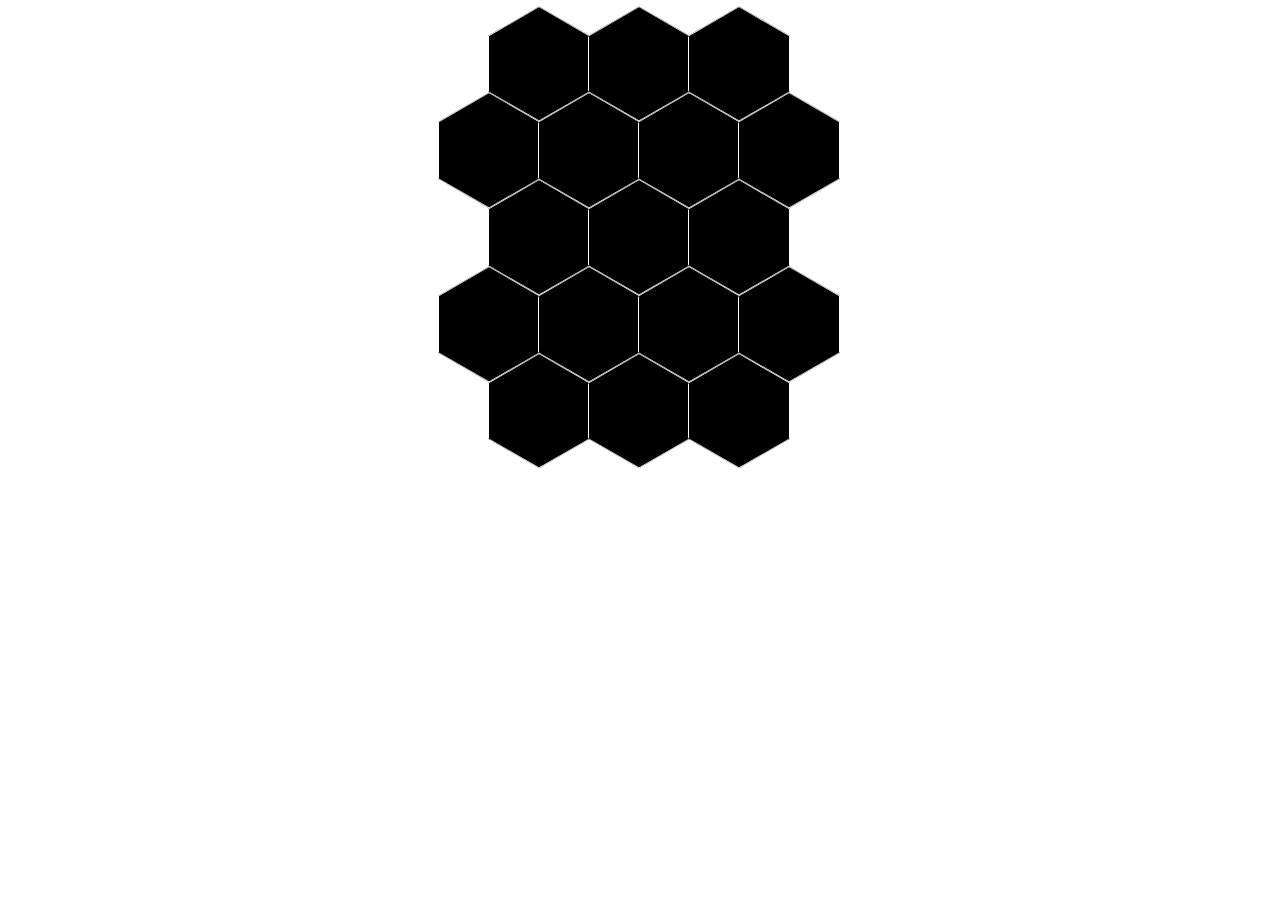
==== index.html @ 58827b5c "first commit" ====
<!DOCTYPE html>
<html>
<head>
  <meta charset="UTF-8">
  <title>vue sample</title>
  <link rel="stylesheet" href="./index.css">
</head>
<body>
  <div id="app">
    <div class="stage">

      <div class="stage_row_odd top_row">
        <div id="0_0" class="hexagon" @click="clickhex"></div>
        <div id="0_1" class="hexagon" @click="clickhex"></div>
        <div id="0_2" class="hexagon" @click="clickhex"></div>
      </div>

      <div class="stage_row_even not_top_row">
        <div id="1_0" class="hexagon" @click="clickhex"></div>
        <div id="1_1" class="hexagon" @click="clickhex"></div>
        <div id="1_2" class="hexagon" @click="clickhex"></div>
        <div id="1_3" class="hexagon" @click="clickhex"></div>
      </div>

      <div class="stage_row_odd not_top_row">
        <div id="2_0" class="hexagon" @click="clickhex"></div>
        <div id="2_1" class="hexagon" @click="clickhex"></div>
        <div id="2_2" class="hexagon" @click="clickhex"></div>
      </div>

      <div class="stage_row_even not_top_row">
        <div id="3_0" class="hexagon" @click="clickhex"></div>
        <div id="3_1" class="hexagon" @click="clickhex"></div>
        <div id="3_2" class="hexagon" @click="clickhex"></div>
        <div id="3_3" class="hexagon" @click="clickhex"></div>
      </div>

      <div class="stage_row_odd not_top_row">
        <div id="4_0" class="hexagon" @click="clickhex"></div>
        <div id="4_1" class="hexagon" @click="clickhex"></div>
        <div id="4_2" class="hexagon" @click="clickhex"></div>
      </div>

    </div>
  </div>
<script type="text/javascript" src="vue.min.js"></script>
<script type="text/javascript" src="./index.js"></script>
</body>
</html>
---- index.css ----
.app {}

.stage {
  width: 400px;
  margin-left: auto;
  margin-right: auto;
}

.top_row {
}

.not_top_row {
  margin-top: -25px;
}

.stage_row_odd {
  display: flex;
  margin-left: 50px;
}

.stage_row_even {
  display: flex;
}

.hexagon {
  position: relative;
  width: 100px;
  height: 57.74px;
  background-color: #000000;
  margin: 27px 0px 27px -2px;
  border-left: solid 1px #ffffff;
  border-right: solid 1px #ffffff;
}
.hexagon:before,
.hexagon:after {
  content: "";
  position: absolute;
  z-index: 1;
  width: 70.71px;
  height: 70.71px;
  -webkit-transform: scaleY(0.5774) rotate(-45deg);
  -ms-transform: scaleY(0.5774) rotate(-45deg);
  transform: scaleY(0.5774) rotate(-45deg);
  background-color: inherit;
  left: 13.6447px;
}
.hexagon:before {
  top: -35.3553px;
  border-top: solid 1.4142px #ffffff;
  border-right: solid 1.4142px #ffffff;
}
.hexagon:after {
  bottom: -35.3553px;
  border-bottom: solid 1.4142px #ffffff;
  border-left: solid 1.4142px #ffffff;
}
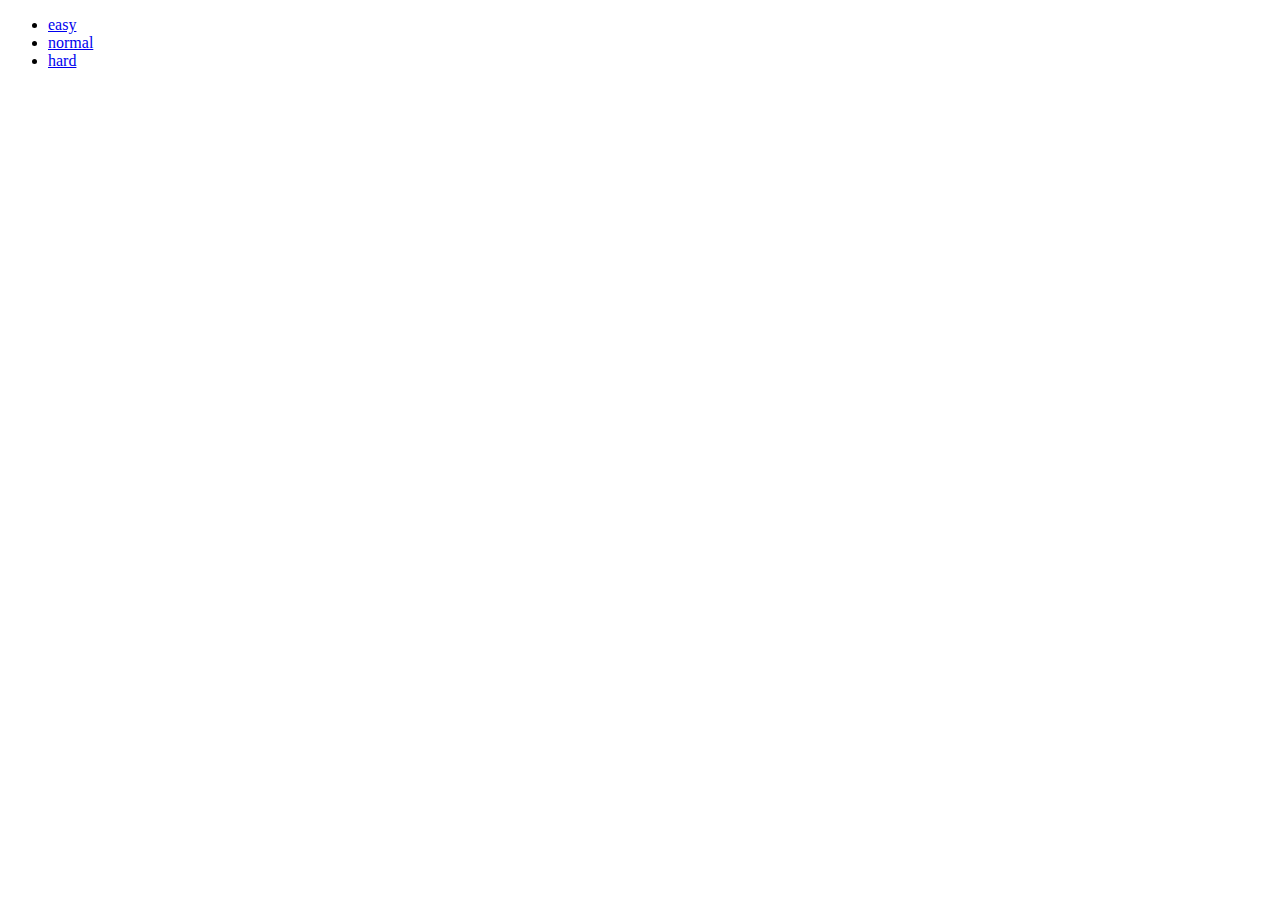
==== commit 063d44dd: "add level" ====
--- a/index.html
+++ b/index.html
@@ -2,48 +2,13 @@
 <html>
 <head>
   <meta charset="UTF-8">
-  <title>vue sample</title>
-  <link rel="stylesheet" href="./index.css">
+  <title>hexpuzzle</title>
 </head>
 <body>
-  <div id="app">
-    <div class="stage">
-
-      <div class="stage_row_odd top_row">
-        <div id="0_0" class="hexagon" @click="clickhex"></div>
-        <div id="0_1" class="hexagon" @click="clickhex"></div>
-        <div id="0_2" class="hexagon" @click="clickhex"></div>
-      </div>
-
-      <div class="stage_row_even not_top_row">
-        <div id="1_0" class="hexagon" @click="clickhex"></div>
-        <div id="1_1" class="hexagon" @click="clickhex"></div>
-        <div id="1_2" class="hexagon" @click="clickhex"></div>
-        <div id="1_3" class="hexagon" @click="clickhex"></div>
-      </div>
-
-      <div class="stage_row_odd not_top_row">
-        <div id="2_0" class="hexagon" @click="clickhex"></div>
-        <div id="2_1" class="hexagon" @click="clickhex"></div>
-        <div id="2_2" class="hexagon" @click="clickhex"></div>
-      </div>
-
-      <div class="stage_row_even not_top_row">
-        <div id="3_0" class="hexagon" @click="clickhex"></div>
-        <div id="3_1" class="hexagon" @click="clickhex"></div>
-        <div id="3_2" class="hexagon" @click="clickhex"></div>
-        <div id="3_3" class="hexagon" @click="clickhex"></div>
-      </div>
-
-      <div class="stage_row_odd not_top_row">
-        <div id="4_0" class="hexagon" @click="clickhex"></div>
-        <div id="4_1" class="hexagon" @click="clickhex"></div>
-        <div id="4_2" class="hexagon" @click="clickhex"></div>
-      </div>
-
-    </div>
-  </div>
-<script type="text/javascript" src="vue.min.js"></script>
-<script type="text/javascript" src="./index.js"></script>
+  <ul>
+    <li><a href="easy.html">easy</a></li>
+    <li><a href="normal.html">normal</a></li>
+    <li><a href="hard.html">hard</a></li>
+  </ul>
 </body>
 </html>
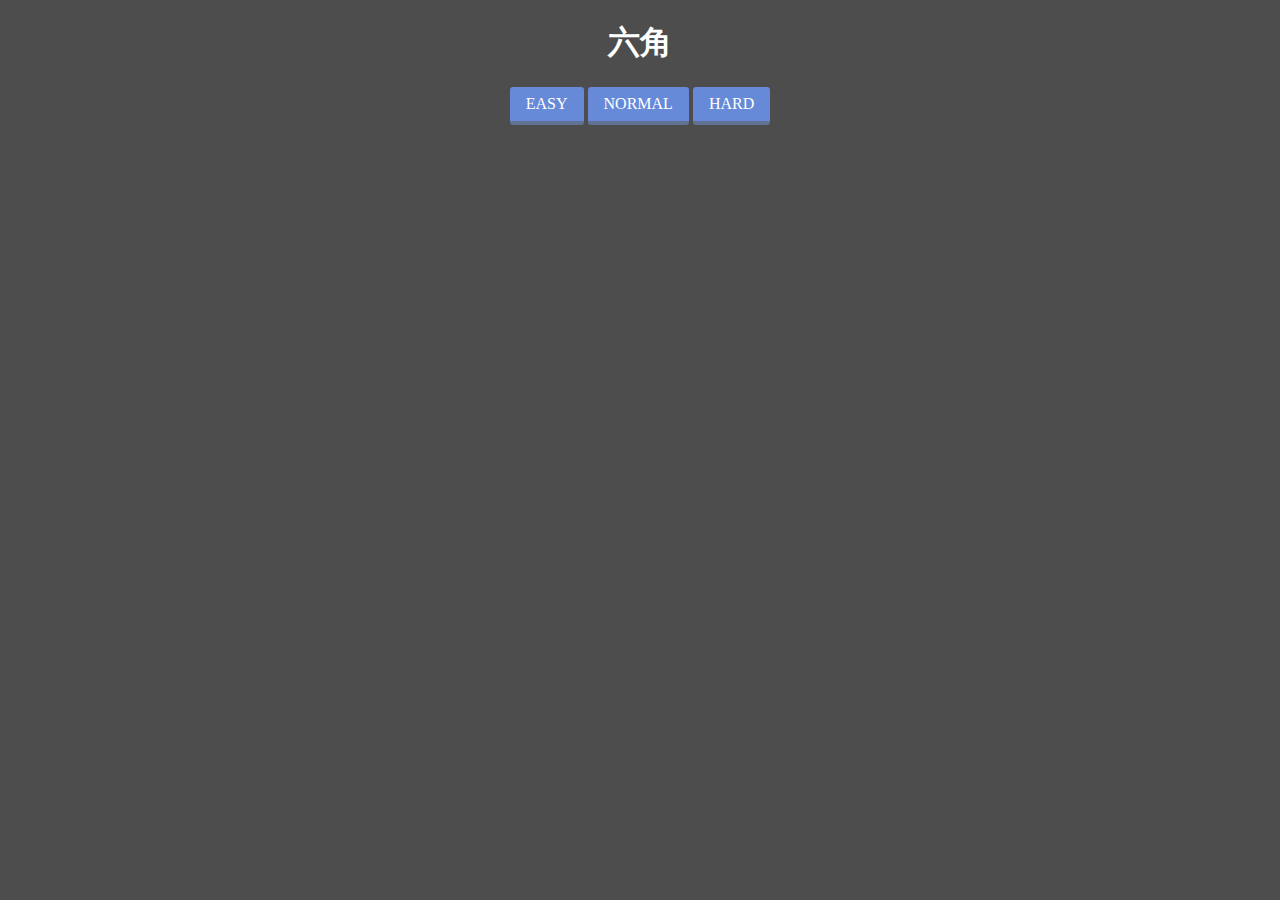
==== commit f1992e97: "配色修正" ====
--- a/index.html
+++ b/index.html
@@ -2,13 +2,15 @@
 <html>
 <head>
   <meta charset="UTF-8">
-  <title>hexpuzzle</title>
+  <title>六角</title>
+  <link rel="stylesheet" href="./index.css">
 </head>
 <body>
-  <ul>
-    <li><a href="easy.html">easy</a></li>
-    <li><a href="normal.html">normal</a></li>
-    <li><a href="hard.html">hard</a></li>
-  </ul>
+  <div class="menu">
+    <h1 class="title">六角</h1>
+    <a href="easy.html">EASY</a>
+    <a href="normal.html">NORMAL</a>
+    <a href="hard.html">HARD</a>
+  </div>
 </body>
 </html>
--- a/index.css
+++ b/index.css
@@ -0,0 +1,28 @@
+body {
+  background-color: #4D4D4D;
+}
+
+.menu {
+  text-align: center;
+}
+
+.title {
+  color: white;
+}
+
+a {
+    display: inline-block;
+    padding: 0.5em 1em;
+    text-decoration: none;
+    background: #668ad8;
+    color: #FFF;
+    border-bottom: solid 4px #627295;
+    border-radius: 3px;
+}
+a:active {
+    -ms-transform: translateY(4px);
+    -webkit-transform: translateY(4px);
+    transform: translateY(4px);
+    box-shadow: 0px 0px 1px rgba(0, 0, 0, 0.2);
+    border-bottom: none;
+}
